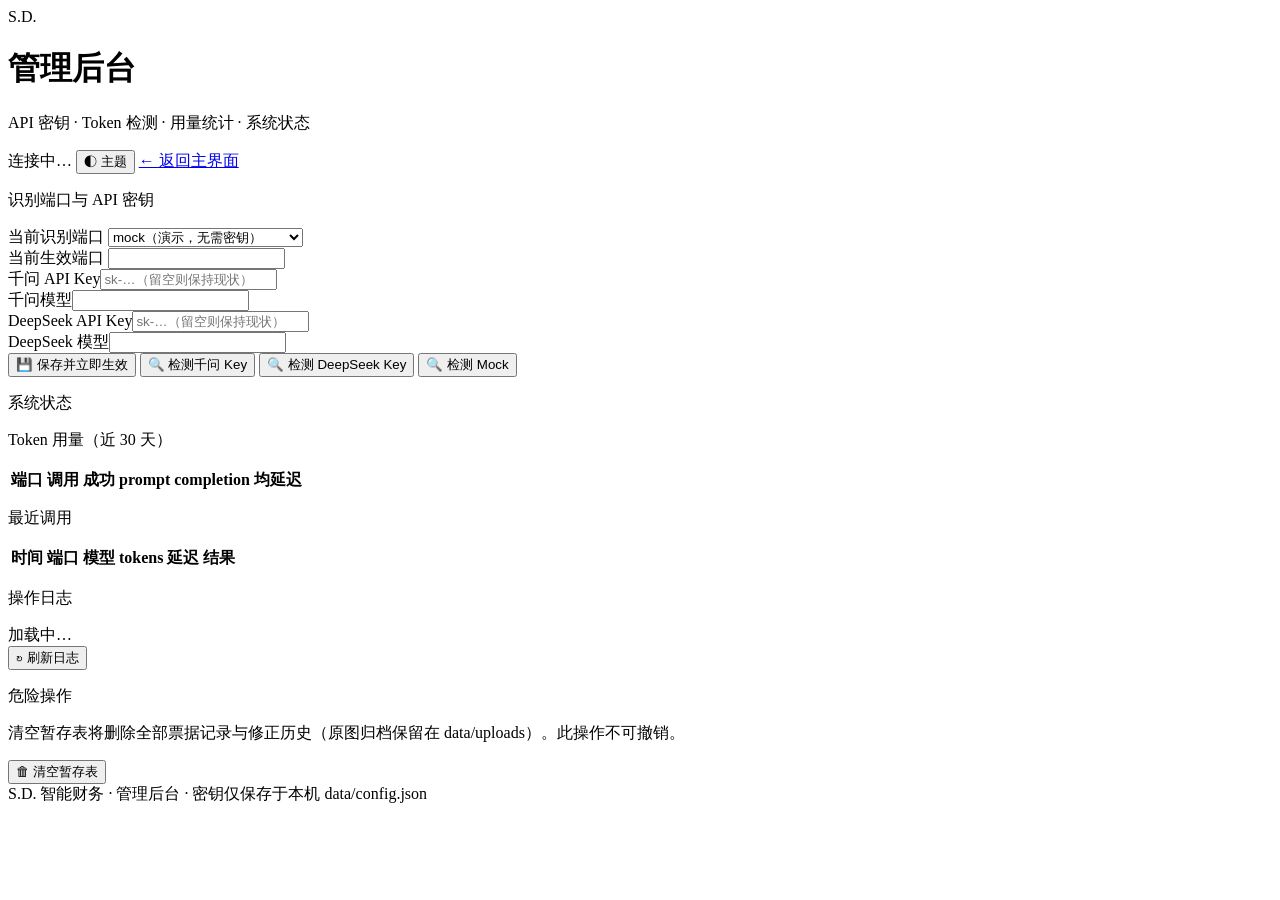
==== S.D.版本/app/static/admin.html @ a95c4ae3 "v0.2 大版本更新（3/4）：前端重设计——双主题/弹簧动效/复核弹窗/管理后台页/移动端/打印样式" ====
<!DOCTYPE html>
<html lang="zh-CN" data-theme="paper">
<head>
<meta charset="UTF-8">
<meta name="viewport" content="width=device-width, initial-scale=1.0, viewport-fit=cover">
<title>管理后台 · S.D. 智能财务</title>
<link rel="stylesheet" href="/static/style.css">
</head>
<body>

<header class="topbar glass">
  <div class="brand">
    <span class="logo">S.D.</span>
    <div>
      <h1>管理后台</h1>
      <p class="sub">API 密钥 · Token 检测 · 用量统计 · 系统状态</p>
    </div>
  </div>
  <div class="top-actions">
    <span class="health" id="health">连接中…</span>
    <button class="btn" id="themeToggle">◐ 主题</button>
    <a class="btn" href="/">← 返回主界面</a>
  </div>
</header>

<main class="admin-grid">

  <!-- 识别端口与密钥 -->
  <section class="panel glass" style="grid-column:1/-1">
    <p class="section-title">识别端口与 API 密钥</p>
    <div class="form-grid">
      <div>
        <label>当前识别端口</label>
        <select id="cfgProvider">
          <option value="mock">mock（演示，无需密钥）</option>
          <option value="qwen">qwen（千问 · 视觉主力）</option>
          <option value="deepseek">deepseek（备选 · 文本复判）</option>
        </select>
      </div>
      <div>
        <label>当前生效端口</label>
        <input id="activeRecognizer" readonly>
      </div>
      <div><label>千问 API Key</label><input id="qwenKey" placeholder="sk-…（留空则保持现状）"></div>
      <div><label>千问模型</label><input id="qwenModel"></div>
      <div><label>DeepSeek API Key</label><input id="dsKey" placeholder="sk-…（留空则保持现状）"></div>
      <div><label>DeepSeek 模型</label><input id="dsModel"></div>
    </div>
    <div class="stmt-actions">
      <button class="btn primary" id="saveConfig">💾 保存并立即生效</button>
      <button class="btn" data-test="qwen">🔍 检测千问 Key</button>
      <button class="btn" data-test="deepseek">🔍 检测 DeepSeek Key</button>
      <button class="btn" data-test="mock">🔍 检测 Mock</button>
    </div>
    <div id="testResults"></div>
  </section>

  <!-- 系统状态 -->
  <section class="panel glass">
    <p class="section-title">系统状态</p>
    <div class="kpi-row" id="kpis"></div>
    <div id="sysKv"></div>
  </section>

  <!-- Token 用量 -->
  <section class="panel glass">
    <p class="section-title">Token 用量（近 30 天）</p>
    <table class="usage-table" id="usageTable">
      <thead><tr><th>端口</th><th>调用</th><th>成功</th><th>prompt</th><th>completion</th><th>均延迟</th></tr></thead>
      <tbody></tbody>
    </table>
    <p class="section-title" style="margin-top:14px">最近调用</p>
    <table class="usage-table" id="recentTable">
      <thead><tr><th>时间</th><th>端口</th><th>模型</th><th>tokens</th><th>延迟</th><th>结果</th></tr></thead>
      <tbody></tbody>
    </table>
  </section>

  <!-- 操作日志 -->
  <section class="panel glass" style="grid-column:1/-1">
    <p class="section-title">操作日志</p>
    <div class="log-box" id="logBox">加载中…</div>
    <div class="stmt-actions"><button class="btn" id="refreshLogs">↻ 刷新日志</button></div>
  </section>

  <!-- 危险区 -->
  <section class="panel glass" style="grid-column:1/-1">
    <p class="section-title">危险操作</p>
    <div class="danger-zone">
      <p>清空暂存表将删除全部票据记录与修正历史（原图归档保留在 data/uploads）。此操作不可撤销。</p>
      <button class="btn danger" id="clearBtn">🗑 清空暂存表</button>
    </div>
  </section>

</main>

<footer class="foot">S.D. 智能财务 · 管理后台 · 密钥仅保存于本机 data/config.json</footer>

<script src="/static/admin.js"></script>
</body>
</html>
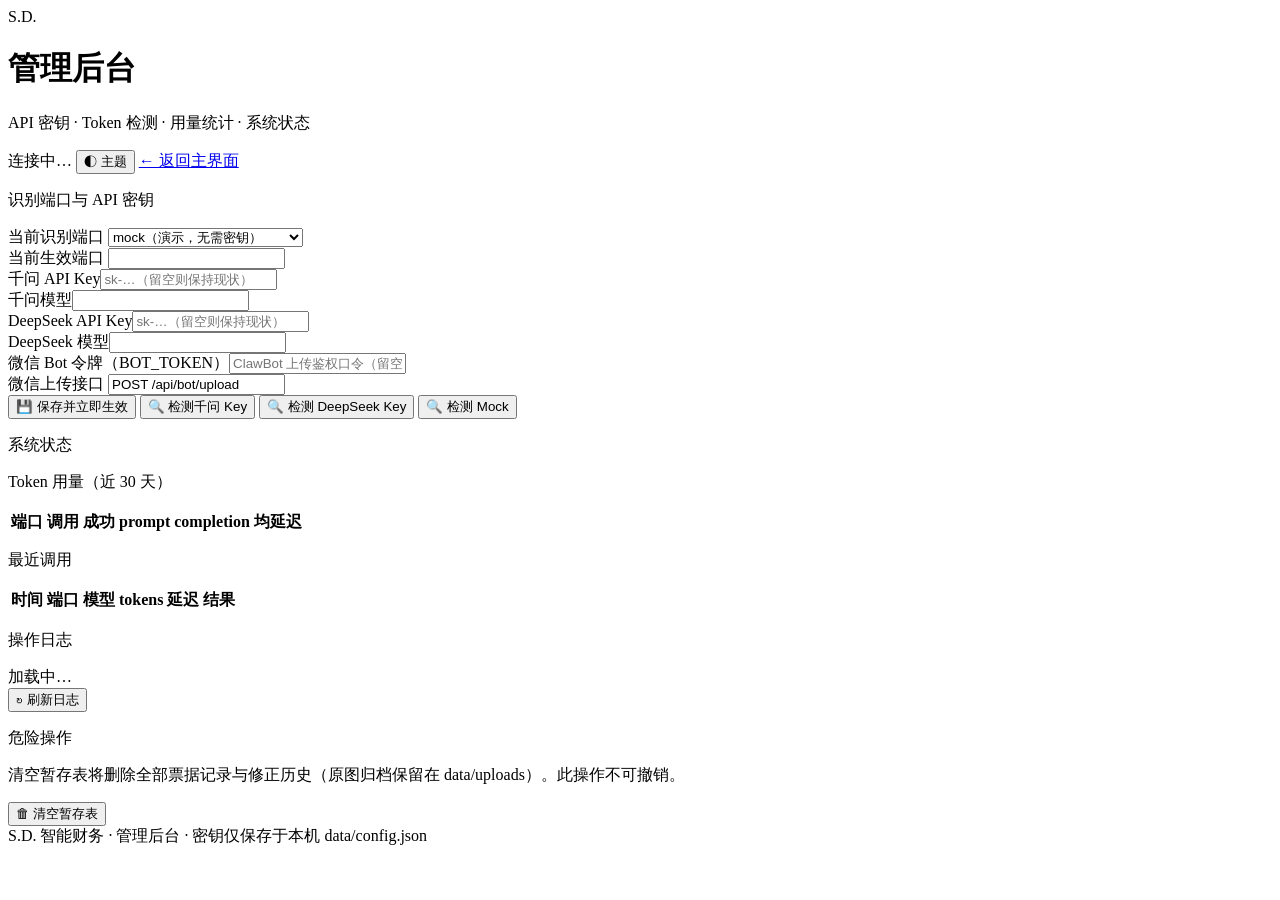
==== commit ef070766: "v0.3（2/2）：前端来源标记 + 管理后台 BOT_TOKEN 配置项" ====
--- a/S.D.版本/app/static/admin.html
+++ b/S.D.版本/app/static/admin.html
@@ -45,6 +45,11 @@
       <div><label>千问模型</label><input id="qwenModel"></div>
       <div><label>DeepSeek API Key</label><input id="dsKey" placeholder="sk-…（留空则保持现状）"></div>
       <div><label>DeepSeek 模型</label><input id="dsModel"></div>
+      <div><label>微信 Bot 令牌（BOT_TOKEN）</label><input id="botToken" placeholder="ClawBot 上传鉴权口令（留空保持不变）"></div>
+      <div>
+        <label>微信上传接口</label>
+        <input readonly value="POST /api/bot/upload">
+      </div>
     </div>
     <div class="stmt-actions">
       <button class="btn primary" id="saveConfig">💾 保存并立即生效</button>
